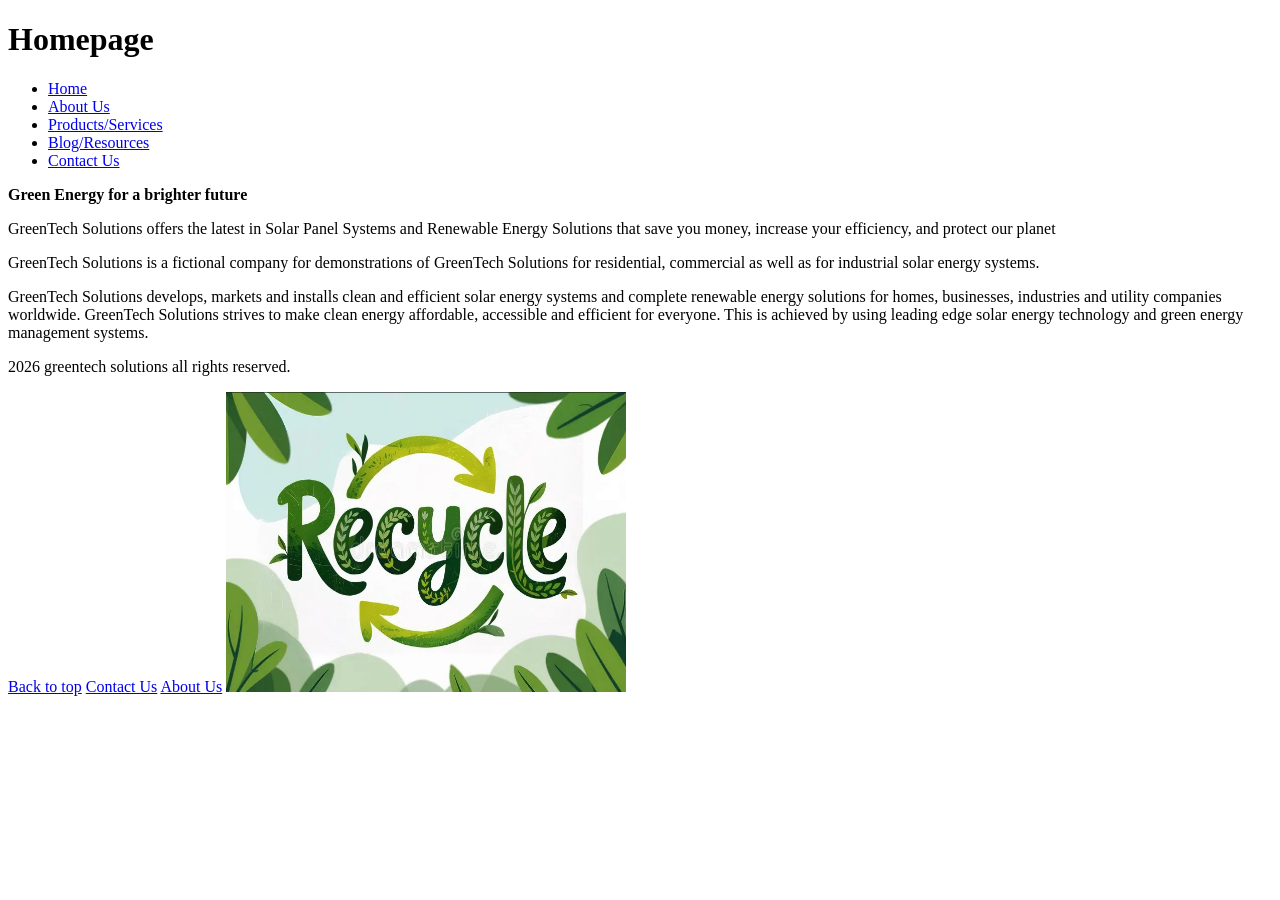
==== index.html @ 0a554dcc "first commit" ====
<!DOCTYPE html>
<html>
<head>
<title>Homepage</title>
<link rel="stylesheet" href="style.css">
</head>
<body>
    <header>
        <h1>Homepage</h1>
<nav>
<ul>
  <li><a href="index.html">Home</a></li>
  <li><a href="about%20us.html">About Us</a></li>
  <li><a href="products.html">Products/Services</a></li>
  <li><a href="blog.html">Blog/Resources</a></li>
  <li><a href="contact.html">Contact Us</a></li>
</nav>
</header>
<main> 
    <heading2><strong>Green Energy for a brighter future</strong></heading2>
    <p>GreenTech Solutions offers the latest in Solar Panel Systems and Renewable Energy Solutions that save you money, increase your efficiency, and protect our planet</p>
    <p>GreenTech Solutions is a fictional company for demonstrations of GreenTech Solutions for residential, commercial as well as for industrial solar energy systems.</p>
    <p>GreenTech Solutions develops, markets and installs clean and efficient solar energy systems and complete renewable energy solutions for homes, businesses, industries and utility companies worldwide. GreenTech Solutions strives to make clean energy affordable, accessible and efficient for everyone. This is achieved by using leading edge solar energy technology and green energy management systems.</p>
</main>
<footer>
    <p>2026 greentech solutions all rights reserved.</p>
    <a href="index.html">Back to top</a>
    <a href="contact.html">Contact Us</a>
    <a href="about%20us.html">About Us</a>
    <img src="images/recycle.jpg" alt="recycling symbol representing equal friendly recycling practices" width="400" height="300">
</footer>
    <script src="script.js"></script>
</body>
</html>
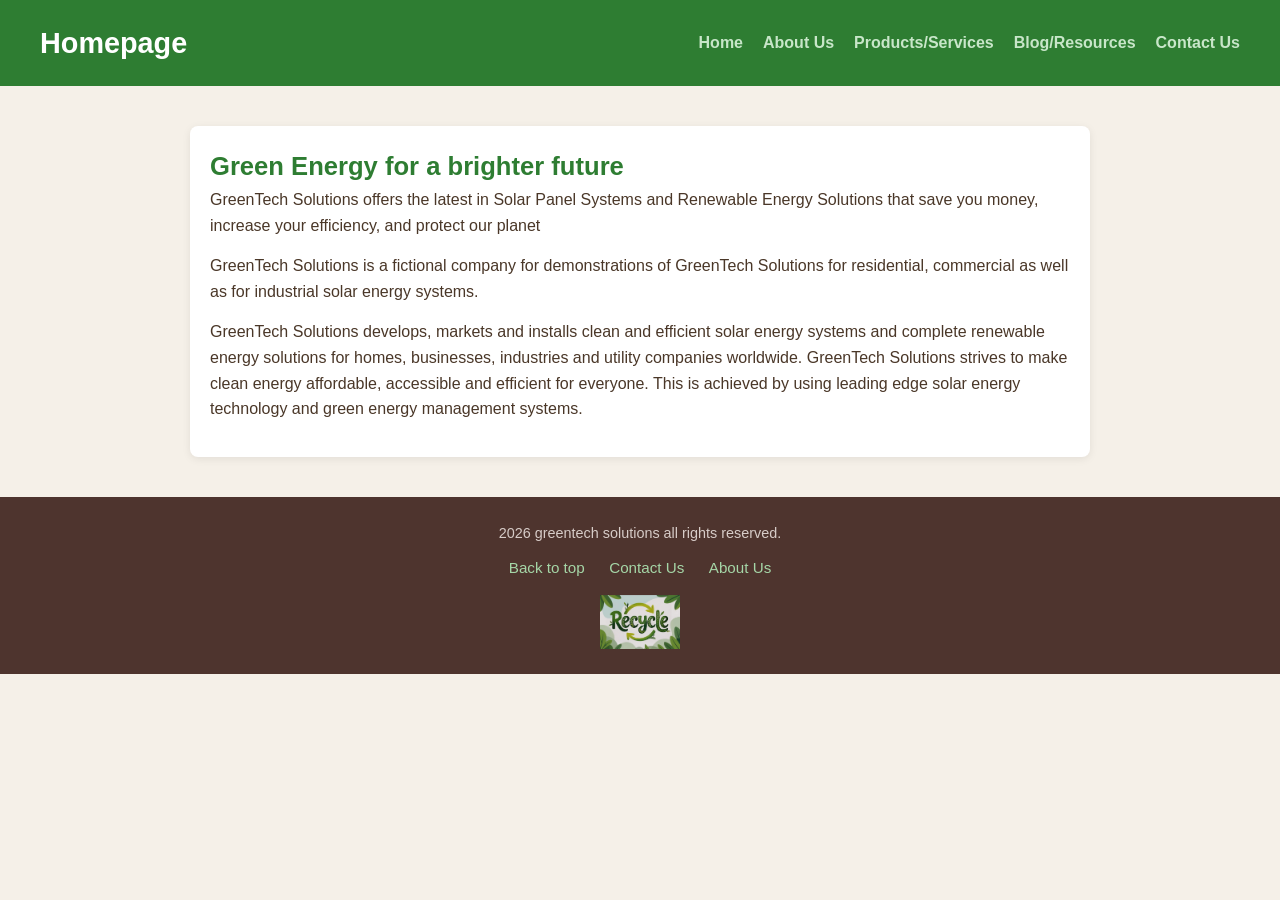
==== commit 9f8286dd: "added to styles css" ====
--- a/index.html
+++ b/index.html
@@ -2,7 +2,7 @@
 <html>
 <head>
 <title>Homepage</title>
-<link rel="stylesheet" href="style.css">
+<link rel="stylesheet" href="css/styles.css">
 </head>
 <body>
     <header>
--- a/css/styles.css
+++ b/css/styles.css
@@ -0,0 +1,104 @@
+/* Reset & Base */
+* {
+    margin: 0;
+    padding: 0;
+    box-sizing: border-box;
+}
+
+body {
+    font-family: Arial, sans-serif;
+    color: #3b2f2f;
+    background-color: #f5f0e8;
+    line-height: 1.6;
+}
+
+/* Header */
+header {
+    background-color: #2e7d32;
+    color: white;
+    padding: 20px 40px;
+    display: flex;
+    justify-content: space-between;
+    align-items: center;
+}
+
+header h1 {
+    font-size: 1.8rem;
+    color: white;
+}
+
+/* Nav */
+nav ul {
+    list-style: none;
+    display: flex;
+    gap: 20px;
+}
+
+nav ul li a {
+    color: #c8e6c9;
+    text-decoration: none;
+    font-size: 1rem;
+    font-weight: bold;
+}
+
+nav ul li a:hover {
+    color: white;
+    text-decoration: underline;
+}
+
+/* Main */
+main {
+    max-width: 900px;
+    margin: 40px auto;
+    padding: 20px;
+    background-color: white;
+    border-radius: 8px;
+    box-shadow: 0 2px 8px rgba(0,0,0,0.08);
+}
+
+main h2, main heading2 {
+    font-size: 1.6rem;
+    color: #2e7d32;
+    margin-bottom: 15px;
+}
+
+main p {
+    margin-bottom: 15px;
+    font-size: 1rem;
+    color: #4a3728;
+}
+
+/* Footer */
+footer {
+    background-color: #4e342e;
+    color: #f5f0e8;
+    text-align: center;
+    padding: 25px 40px;
+    margin-top: 40px;
+}
+
+footer p {
+    margin-bottom: 10px;
+    font-size: 0.9rem;
+    color: #d7ccc8;
+}
+
+footer a {
+    color: #a5d6a7;
+    text-decoration: none;
+    margin: 0 10px;
+    font-size: 0.95rem;
+}
+
+footer a:hover {
+    color: white;
+    text-decoration: underline;
+}
+
+footer img {
+    display: block;
+    margin: 15px auto 0;
+    width: 80px;
+    height: auto;
+    opacity: 0.85;
+}
